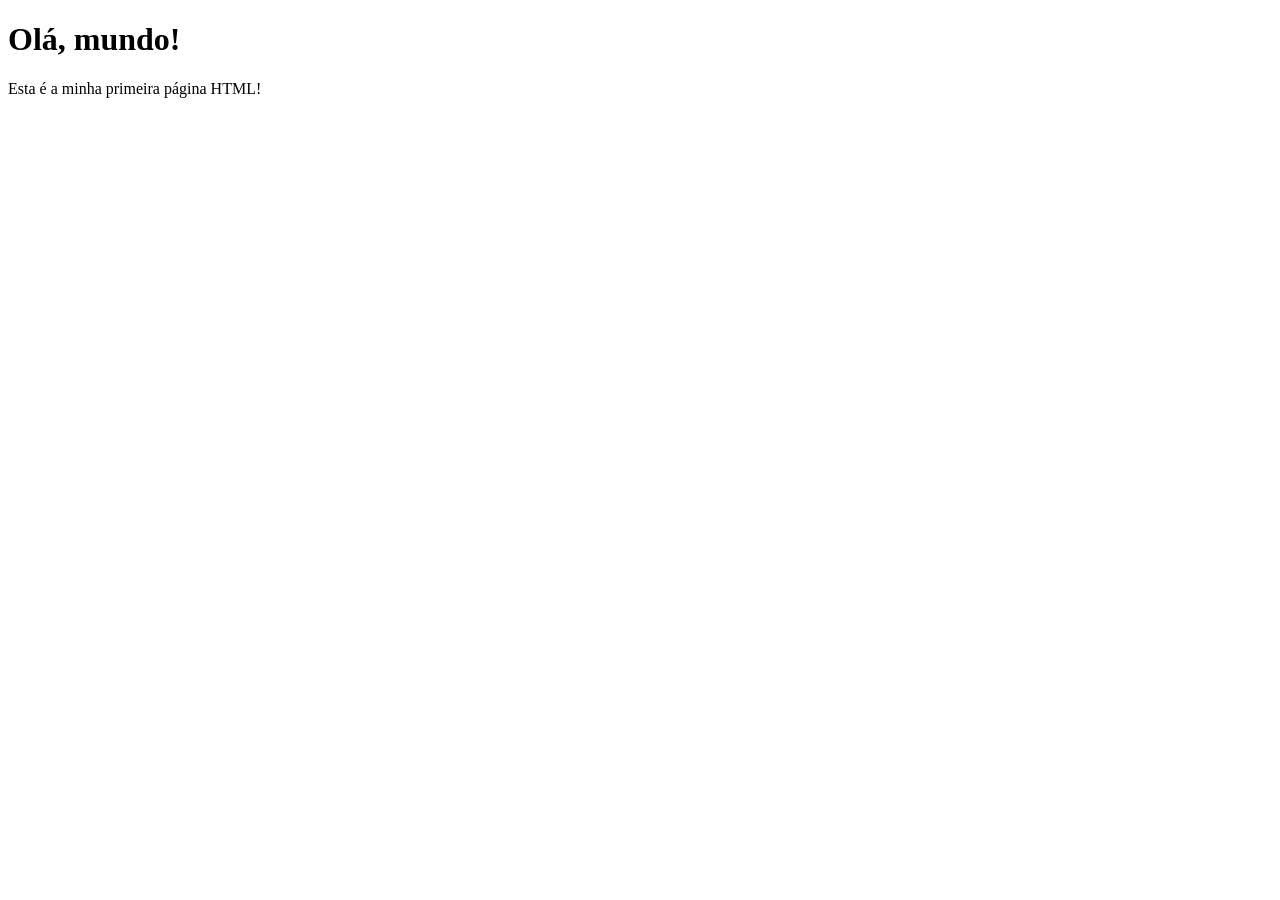
==== trabalho-final-Maysa76-main/site/index.html @ 7f78578d "Add files via upload" ====
<!DOCTYPE html>
<html lang="pt_BR">
<head>
    <meta charset="UTF-8">
    <meta viewport="width=device-width, initial-scale=1.0">
    <title>Minha primeira página HTML</title>
</head>
<body>
    <h1>Olá, mundo!</h1>
    <p>Esta é a minha primeira página HTML!</p>
</body>
</html>
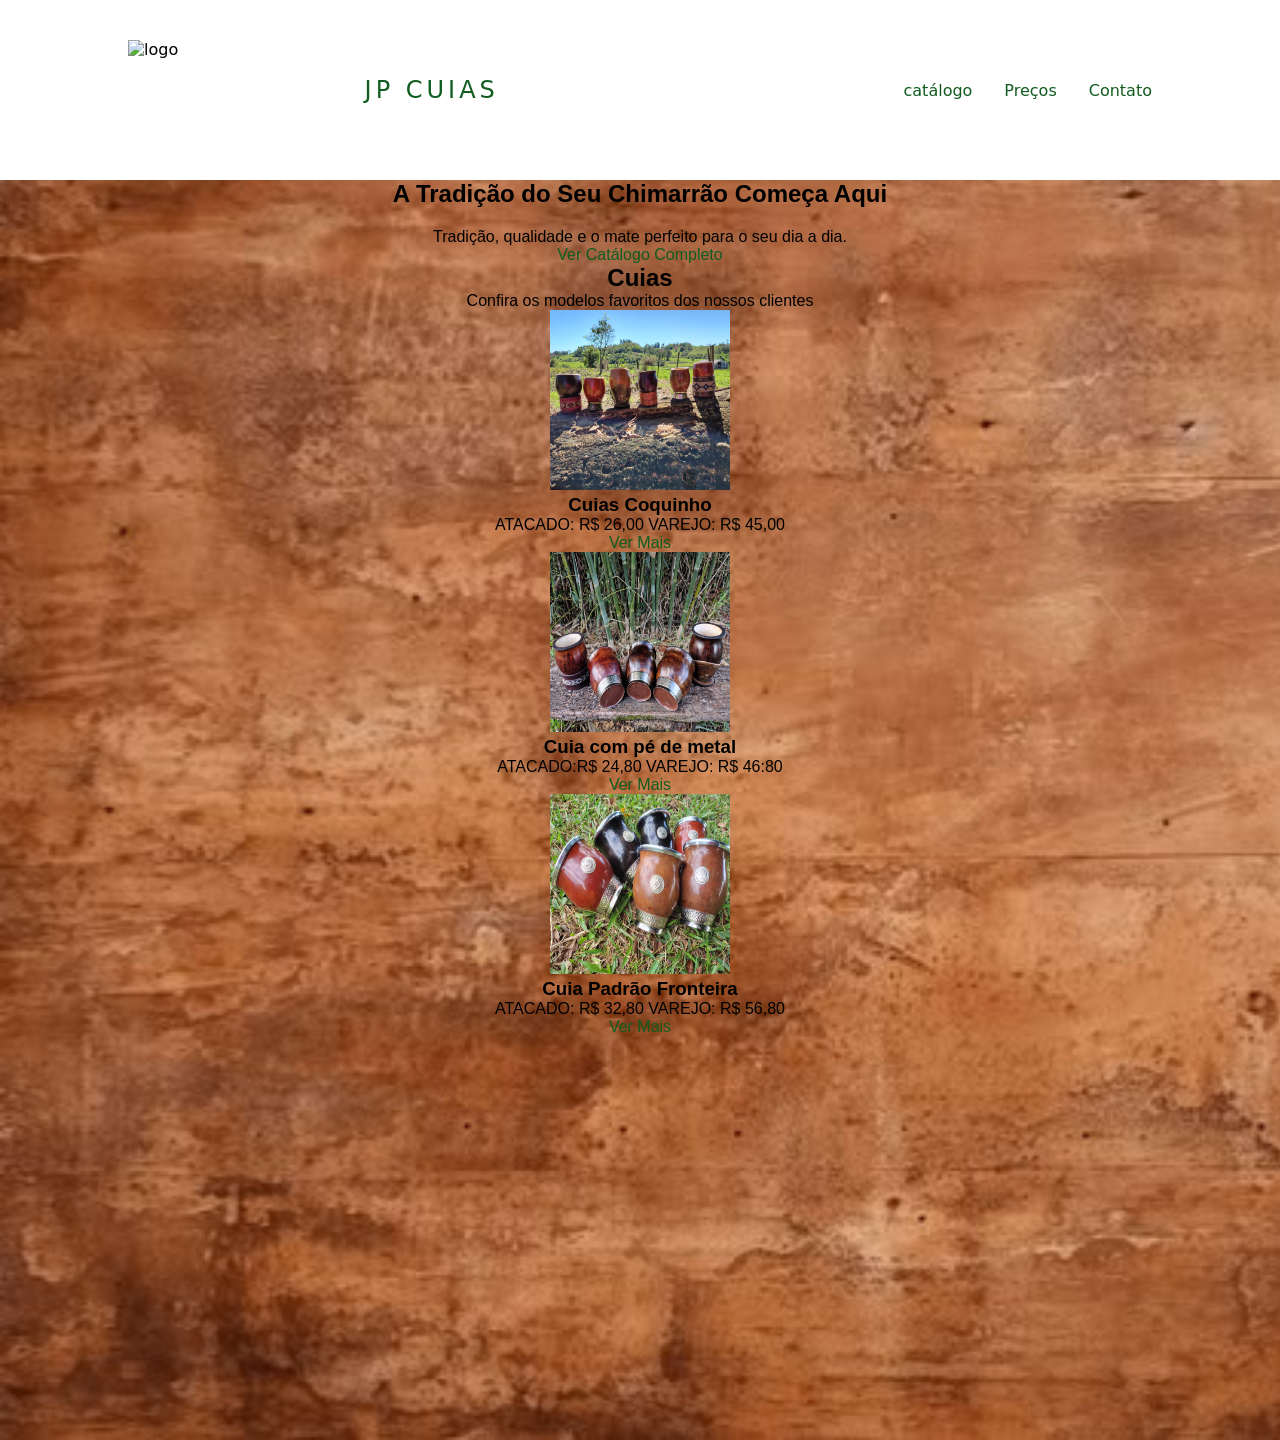
==== commit cb66abf6: "Add files via upload" ====
--- a/trabalho-final-Maysa76-main/site/index.html
+++ b/trabalho-final-Maysa76-main/site/index.html
@@ -1,12 +1,110 @@
 <!DOCTYPE html>
-<html lang="pt_BR">
+<html lang="pt_br">
 <head>
     <meta charset="UTF-8">
-    <meta viewport="width=device-width, initial-scale=1.0">
-    <title>Minha primeira página HTML</title>
+    <meta http-equiv="X-UA-Compatible" content="IE=edge">
+    <meta name="viewport" content="width=device-width,
+    initial-scale=1.0">
+
+
+    <title>JP CUIAS</title>
+    <link rel="stylesheet" href="css/index.css">
 </head>
+
 <body>
-    <h1>Olá, mundo!</h1>
-    <p>Esta é a minha primeira página HTML!</p>
+<header>
+    <nav>
+        <img src="../images/Design%20logo.png" alt="logo" height="100">
+
+        <a class="logo" > JP CUIAS</a>
+
+        <div class="mobile-menu">
+            <div class="line1"> </div>
+            <div class="line2"> </div>
+            <div class="line3"> </div>
+        </div>
+        <ul class="menu">
+
+            <li><a href="pages/catalogo.html"> catálogo </a></li>
+            <li><a href="pages/preços.html"> Preços </a></li>
+            <li><a href="pages/contato.html"> Contato</a></li>
+
+        </ul>
+    </nav>
+</header>
+<main>
+    <!-- SEÇÃO 1: BANNER PRINCIPAL -->
+    <section class="hero-banner">
+        <div class="banner-content">
+            <h1>A Tradição do Seu Chimarrão Começa Aqui</h1>
+            <p>Tradição, qualidade e o mate perfeito para o seu dia a dia.</p>
+            <a href="pages/catalogo.html" class="btn-primary">Ver Catálogo Completo</a>
+        </div>
+    </section>
+
+    <!-- SEÇÃO 2:-->
+    <section class="destaques">
+        <h2>Cuias</h2>
+        <p class="subtitle">Confira os modelos favoritos dos nossos clientes</p>
+
+        <div class="product-grid">
+            <!-- Produto 1 -->
+            <div class="product-card">
+                <img src="../site/images/cuiapadraofronteira.jpg" alt="Cuia" height="180" width="180">
+
+                <h3>Cuias Coquinho</h3>
+                <p class="price"> ATACADO: R$ 26,00 VAREJO: R$ 45,00  </p>
+                <a href="pages/catalogo.html" class="btn-buy">Ver Mais</a>
+            </div>
+
+            <!-- Produto 2 -->
+            <div class="product-card">
+                <img src="../site/images/cuiapadraofronteira2.jpg" alt="Cuia" height="180" width="180">
+                <h3>Cuia com pé de metal</h3>
+                <p class="price"> ATACADO:R$ 24,80 VAREJO:  R$ 46:80</p>
+                <a href="pages/catalogo.html" class="btn-buy">Ver Mais</a>
+            </div>
+
+            <!-- Produto 3 -->
+            <div class="product-card">
+                <img src="../site/images/cuiacomaplique.jpg" alt="Cuia" height="180" width="180">
+                <h3>Cuia Padrão Fronteira </h3>
+                <p class="price">ATACADO: R$ 32,80 VAREJO:  R$ 56,80</p>
+                <a href="pages/catalogo.html">Ver Mais</a>
+            </div>
+        </div>
+    </section>
+</main>
+
 </body>
 </html>
+
+<style>
+    body{
+
+        font-family:Arial;
+        background-color:#f4f4f4;
+        color: #000000;
+
+        h1{
+            text-align:center;
+            margin-bottom:20px;
+        }
+    }
+
+    h1{
+        text-align:center;
+        margin-bottom:10px;
+    }
+
+    div{
+        text-align: center;
+    }
+
+    h2{
+        text-align:center;
+    }
+    p{
+        text-align: center;
+    }
+</style>
--- a/trabalho-final-Maysa76-main/site/css/index.css
+++ b/trabalho-final-Maysa76-main/site/css/index.css
@@ -0,0 +1,105 @@
+*{
+    margin: 0;
+    padding: 0;
+}
+a{
+    color: rgb(17 92 32);
+    text-decoration: none;
+    transition: 0.3s;
+}
+a:hover{
+    opacity: 0.7;
+}
+
+.logo{
+    font-size:24px;
+    text-transform: uppercase;
+    letter-spacing: 4px;
+}
+nav {
+    display: flex;
+    justify-content: space-between;
+    align-items: center;
+    font-family: system-ui,
+    -apple-system, Helvetica, Arial,
+    sans-serif;
+    background: #ffffff;
+    height: 20vh;
+    padding: 0 10%;
+}
+.menu{
+    display: flex;
+    list-style: none;
+    margin: 0;
+    padding: 0;
+}
+.menu li{
+    margin-left: 32px;
+}
+main{
+    background-image: url("../images/fundo.png") ;
+    background-size: cover;
+    height: 140vh;
+}
+.nav-list{
+    list-style: none;
+    align-items: center;
+    display: flex;
+}
+
+.nav-list li{
+    letter-spacing: 3px;
+    align-items: center;
+    margin-left: 32px;
+}
+
+@media (max-width: 999px){
+    body{
+        overflow-x: hidden;
+    }
+    .nav-list{
+        position: absolute;
+        top: 8vh;
+        right: 0;
+        width: 50vw;
+        height: 92vh;
+        background: #d6d0ff;
+        flex-direction: column;
+        align-items: center;
+        justify-content: space-around;
+        transform: translateX(100%);
+        transition: transform 0.3s ease-in;
+    }
+    .nav-list li{
+        align-items: center;
+        margin-left: 0;
+        opacity: 0;
+    }
+    .mobile-menu{
+        display: block;
+    }
+}
+
+.nav-list.active {
+    transform: translateX(0);
+}
+@keyframes  navLinkFade{
+from{
+    opacity: 0;
+    transform: translateX(50px);
+}
+    to{
+        opacity: 1;
+        transform: translateX(0);
+    }
+}
+.mobile-menu.active.line1{
+    transform: rotate(-45deg) translate(-8px, 8px);
+}
+
+.mobile-menu.active.line2{
+    opacity: 0;
+}
+.mobile-menu.active.line3{
+    transform: rotate(45deg) translate(-5px, -7px);
+}
